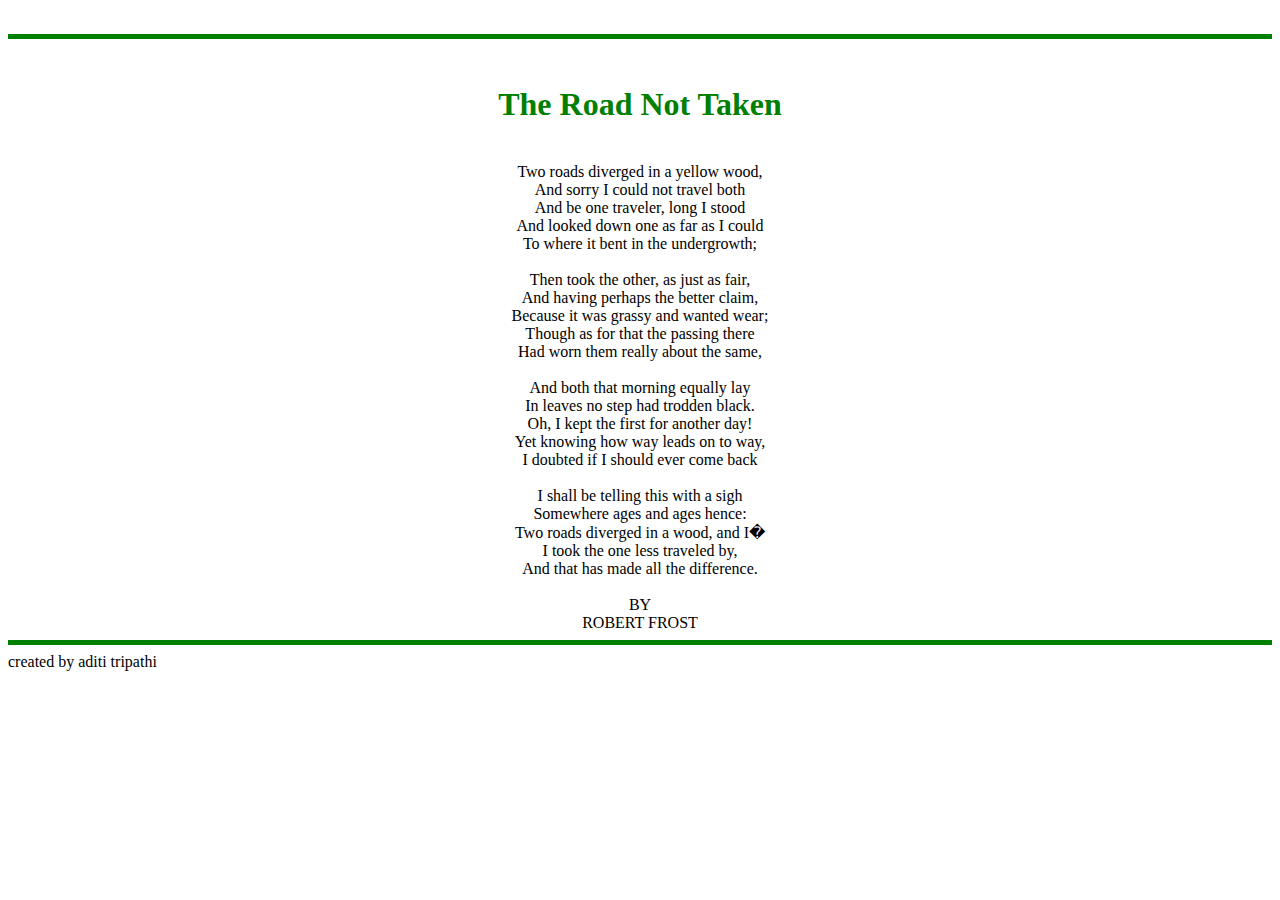
==== The road not taken.html @ ec63797a "Add files via upload" ====
<html>
<head> <title>The road not taken </title>
<style>h1{
         color:green;
         } </style></head>
<body><br><hr color=green size=5 ><br><center> <h1>The Road Not Taken</h1>
<br>
Two roads diverged in a yellow wood,<br>
And sorry I could not travel both<br>
And be one traveler, long I stood<br>
And looked down one as far as I could<br>
To where it bent in the undergrowth;<br>
<br>
Then took the other, as just as fair,<br>
And having perhaps the better claim,<br>
Because it was grassy and wanted wear;<br>
Though as for that the passing there<br>
Had worn them really about the same,<br>
<br>
And both that morning equally lay<br>
In leaves no step had trodden black.<br>
Oh, I kept the first for another day!<br>
Yet knowing how way leads on to way,<br>
I doubted if I should ever come back<br>
<br>
I shall be telling this with a sigh<br>
Somewhere ages and ages hence:<br>
Two roads diverged in a wood, and I�<br>
I took the one less traveled by,<br>
And that has made all the difference.<br>
<br>

BY<br>
ROBERT FROST<br><hr color=green size=5 >
</center>created by aditi tripathi</body>
</html>
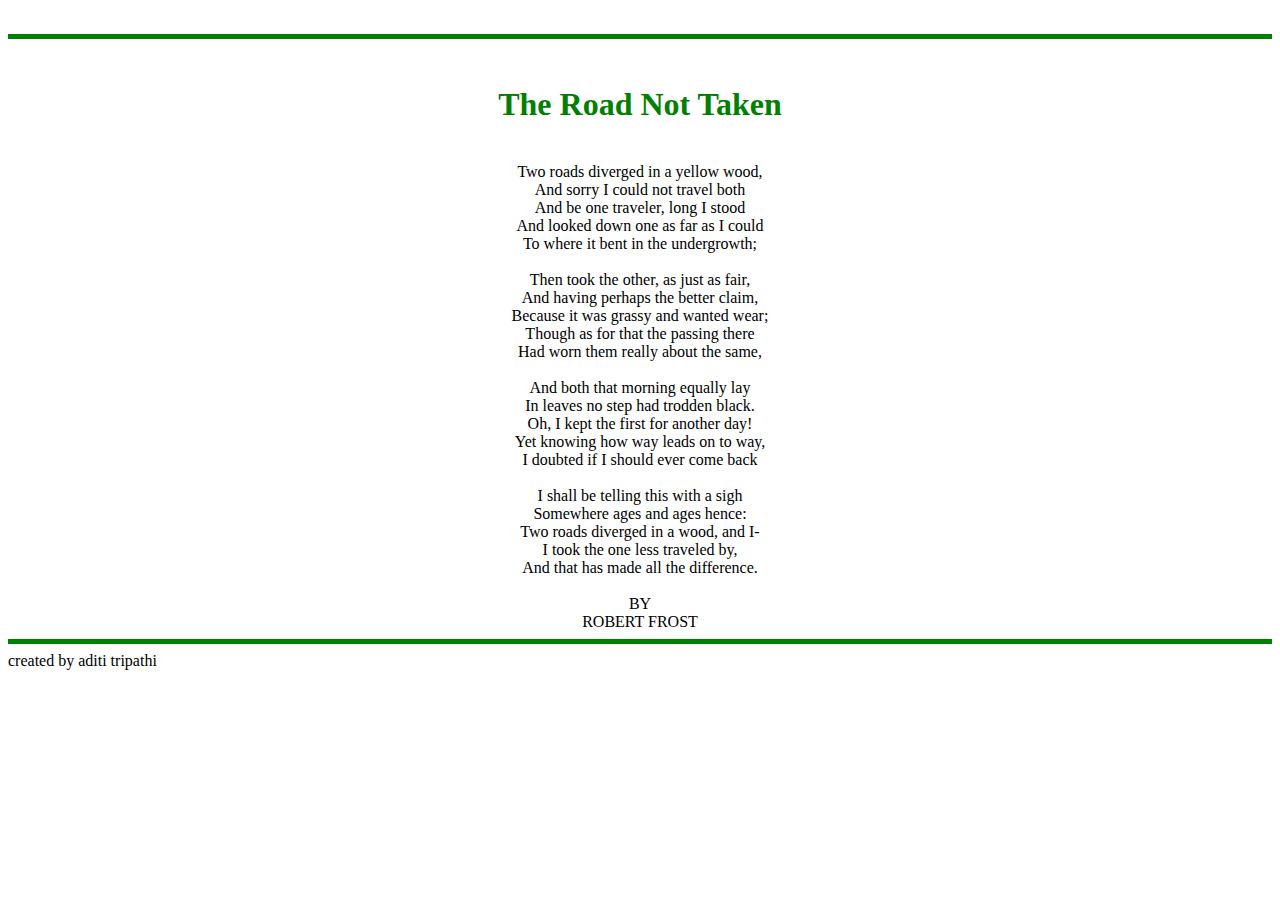
==== commit 1a35355d: "edited a previously unrecognizable character" ====
--- a/The road not taken.html
+++ b/The road not taken.html
@@ -25,7 +25,7 @@
 <br>
 I shall be telling this with a sigh<br>
 Somewhere ages and ages hence:<br>
-Two roads diverged in a wood, and I�<br>
+Two roads diverged in a wood, and I-<br>
 I took the one less traveled by,<br>
 And that has made all the difference.<br>
 <br>
@@ -33,4 +33,4 @@
 BY<br>
 ROBERT FROST<br><hr color=green size=5 >
 </center>created by aditi tripathi</body>
-</html>+</html>
